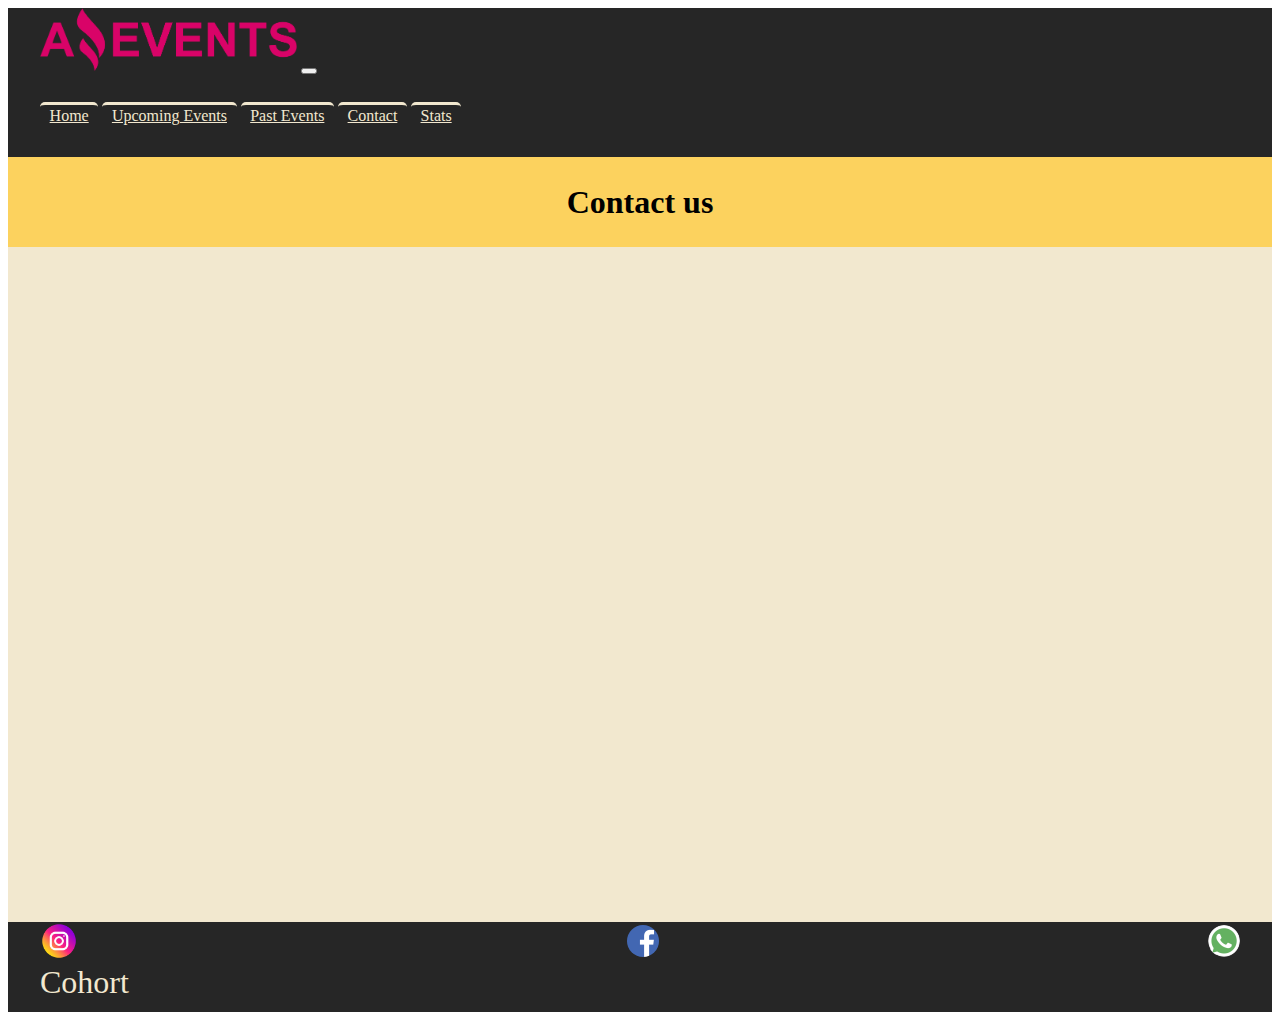
==== contact.html @ c7980db0 "[add] +html [fix] styles" ====
<!DOCTYPE html>
<html lang="en">
  <head>
    <meta charset="UTF-8" />
    <meta http-equiv="X-UA-Compatible" content="IE=edge" />
    <meta name="viewport" content="width=device-width, initial-scale=1.0" />
    <title>Amazing Events</title>
    <link
      rel="shortcut icon"
      href="./assets/images/Logo Amazing Events.png"
      type="image/x-icon"
    />
    <link rel="stylesheet" href="./assets/style.css" />
    <link
      href="https://cdn.jsdelivr.net/npm/bootstrap@5.2.3/dist/css/bootstrap.min.css"
      rel="stylesheet"
      integrity="sha384-rbsA2VBKQhggwzxH7pPCaAqO46MgnOM80zW1RWuH61DGLwZJEdK2Kadq2F9CUG65"
      crossorigin="anonymous"
    />
    <script
      src="https://cdn.jsdelivr.net/npm/bootstrap@5.2.3/dist/js/bootstrap.bundle.min.js"
      integrity="sha384-kenU1KFdBIe4zVF0s0G1M5b4hcpxyD9F7jL+jjXkk+Q2h455rYXK/7HAuoJl+0I4"
      defer
      crossorigin="anonymous"
    ></script>
  </head>
  <body>
    <nav id="nav" class="navbar navbar-expand-lg navbar-dark bg-dark">
      <div class="container-fluid justify-content-between">
        <img src="./assets/images/Logo Amazing Events.png" alt="" />
        <button
          class="navbar-toggler"
          type="button"
          data-bs-toggle="collapse"
          data-bs-target="#navbarNavAltMarkup"
          aria-controls="navbarNavAltMarkup"
          aria-expanded="false"
          aria-label="Toggle navigation"
        >
          <span class="navbar-toggler-icon"></span>
        </button>
        <div class="collapse navbar-collapse p-2" id="navbarNavAltMarkup">
          <div class="navbar-nav gap-3">
            <a class="nav-link" href="./index.html">Home</a>
            <a class="nav-link" href="./upcoming.html">Upcoming Events</a>
            <a class="nav-link" href="./past.html">Past Events</a>
            <a class="nav-link" href="#">Contact</a>
            <a class="nav-link" href="./stats.html">Stats</a>
          </div>
        </div>
      </div>
    </nav>
    <main>
      <section class="hero">
        <h1>Contact us</h1>
      </section>
    </main>
    <footer class="d-flex justify-content-between align-items-center">
      <div class="socials">
        <a href="https://www.instagram.com/">
          <img src="./assets/images/insta.png" alt="instagram_logo" />
        </a>
        <a href="https://www.facebook.com/">
          <img
            src="./assets/images/faceb.png"
            alt="facebook_logo"
            id="logo-face"
          />
        </a>
        <a href="https://web.whatsapp.com/">
          <img
            id="logo-whats"
            src="./assets/images/whats.png"
            alt="whatsapp_logo"
          />
        </a>
      </div>
      <p>Cohort</p>
    </footer>
  </body>
</html>
---- assets/style.css ----
:root {
  --primary: #fcd25e;
  --secondary: hsl(0 0% 15%);
  --text: #f2e8cf;
  --link-text: black;
}
header {
  height: 5vh;
}
#nav {
  background-color: var(--secondary) !important;
}
main {
  min-height: 85vh;
  background-color: #f2e8cf;
}
footer {
  height: 10vh;
  padding-inline: 2rem;
  background-color: var(--secondary);
  color: var(--text);
}
nav img {
  max-height: 7vh;
  padding-left: 2rem;
}
footer img {
  width: 2.4rem;
  border-radius: 50%;
}
p {
  margin: 0 !important;
}
footer p {
  font-size: 2rem;
}
.navbar-nav {
  margin-left: auto;
}
#navbarNavAltMarkup {
  padding: 2rem !important;
}
.nav-link {
  border-top: 3px solid var(--text);
  padding: 0.1rem 0.6rem !important;
  border-radius: 5px;
  color: var(--text) !important;
}
.nav-link:hover {
  background-color: var(--text);
  color: var(--link-text) !important;
}
.hero {
  background-color: var(--primary);
  color: var(--link-text);
  display: flex;
  height: 10vh;
  justify-content: center;
  align-items: center;
}
.filters {
  align-items: center;
  justify-content: center;
}
.filters .dropdown {
  margin-block: 1rem;
}
.searchbar {
  margin: 1rem;
  max-width: 500px;
}
.searchbar input {
  padding: 0.7rem 1rem;
}
.searchbar button {
  height: 3rem;
}
.dropdown-menu {
  padding: 0.5rem !important;
  transform: none !important;
}
.cards {
  padding: 2rem;
  padding-bottom: 5rem;
}
.card-bottom {
  padding-top: 1.5rem;
  justify-content: space-between;
}
.card-bottom p {
  overflow: hidden;
  white-space: nowrap;
  text-overflow: ellipsis;
}
.card-body h5 {
  text-align: center;
}
.card-bottom a {
  background-color: var(--secondary);
  border-color: var(--secondary);
}
.card-bottom a:hover,
.card-bottom a:active,
.card-bottom a:focus {
  background-color: var(--text) !important;
  color: black !important;
  border-color: black !important;
}
.card-body {
  display: flex;
  flex-direction: column;
  justify-content: space-between;
}
.card {
  align-self: stretch;
  height: 500px;
}
.card img {
  object-fit: cover;
  height: 300px;
}
#logo-face {
  width: 2rem;
  color: transparent;
}
.socials {
  display: flex;
  justify-content: space-between;
  align-items: center;
  gap: 2rem;
}
.socials a {
  color: transparent !important;
}
#logo-whats {
  width: 2rem;
}
@media (max-width: 350px) {
  nav img {
    padding: 0;
  }
  nav > div {
    padding: 0 !important;
  }
  .socials {
    justify-content: initial;
    gap: 1rem;
  }
  .cards {
    padding-inline: 1rem;
    align-items: center !important;
    flex-direction: row !important;
  }
}
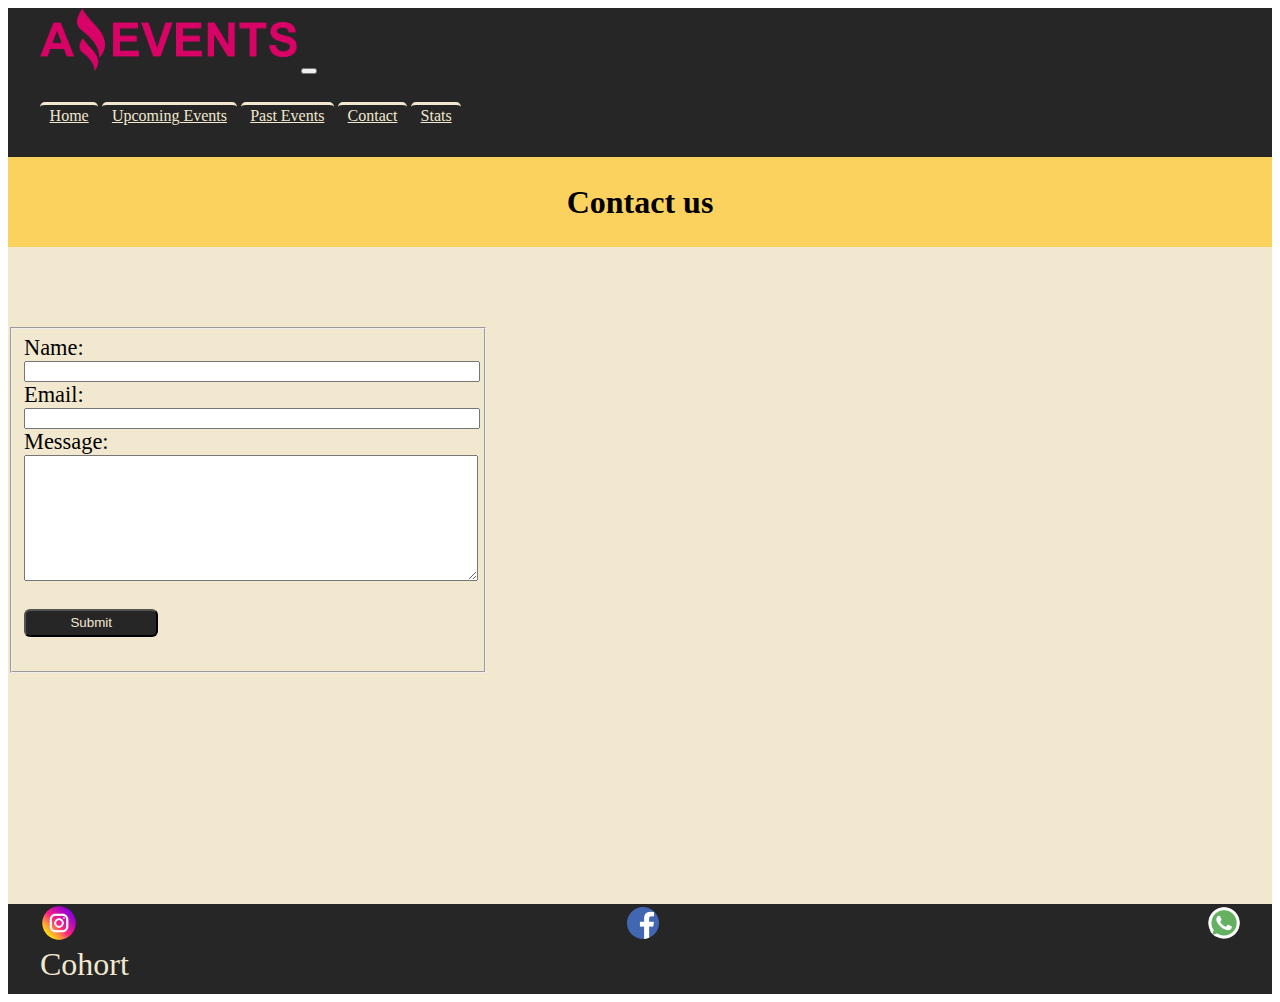
==== commit d6a8e120: "[add] alt attrbs. [add] card styles" ====
--- a/contact.html
+++ b/contact.html
@@ -27,7 +27,10 @@
   <body>
     <nav id="nav" class="navbar navbar-expand-lg navbar-dark bg-dark">
       <div class="container-fluid justify-content-between">
-        <img src="./assets/images/Logo Amazing Events.png" alt="" />
+        <img
+          src="./assets/images/Logo Amazing Events.png"
+          alt="amazing-events-logo"
+        />
         <button
           class="navbar-toggler"
           type="button"
@@ -54,6 +57,19 @@
       <section class="hero">
         <h1>Contact us</h1>
       </section>
+      <form class="contact-form d-flex justify-content-center">
+        <fieldset
+          class="d-flex flex-column justify-content-center align-items-center"
+        >
+          <label for="name"> Name: </label>
+          <input type="text" name="name" id="name" />
+          <label for="email"> Email: </label>
+          <input type="email" name="email" id="email" />
+          <label for="message"> Message: </label>
+          <textarea type="text" name="message" id="message" rows="8"></textarea>
+          <input type="submit" value="Submit" />
+        </fieldset>
+      </form>
     </main>
     <footer class="d-flex justify-content-between align-items-center">
       <div class="socials">
--- a/assets/style.css
+++ b/assets/style.css
@@ -11,7 +11,7 @@
   background-color: var(--secondary) !important;
 }
 main {
-  min-height: 85vh;
+  min-height: 83vh;
   background-color: #f2e8cf;
 }
 footer {
@@ -59,6 +59,7 @@
   align-items: center;
 }
 .filters {
+  padding: 2rem !important;
   align-items: center;
   justify-content: center;
 }
@@ -80,7 +81,7 @@
   transform: none !important;
 }
 .cards {
-  padding: 2rem;
+  padding-inline: 2rem;
   padding-bottom: 5rem;
 }
 .card-bottom {
@@ -92,8 +93,12 @@
   white-space: nowrap;
   text-overflow: ellipsis;
 }
-.card-body h5 {
+.cards h5 {
   text-align: center;
+  padding-block: 1rem;
+}
+.card-title {
+  background-color: var(--primary) !important;
 }
 .card-bottom a {
   background-color: var(--secondary);
@@ -135,7 +140,30 @@
 #logo-whats {
   width: 2rem;
 }
-@media (max-width: 350px) {
+.contact-form {
+  padding-block: 5rem;
+}
+fieldset {
+  width: 70vw;
+}
+fieldset :where(input, textarea, label) {
+  width: 100%;
+}
+fieldset input[type='submit'] {
+  max-width: 30%;
+  align-self: flex-end;
+  margin-block: 1.5rem;
+  padding-block: 0.3rem;
+  background-color: var(--secondary);
+  color: var(--text);
+  border-radius: 6px;
+}
+fieldset label {
+  align-self: flex-start;
+  font-size: 1.4rem;
+}
+
+@media (max-width: 425px) {
   nav img {
     padding: 0;
   }
@@ -151,4 +179,17 @@
     align-items: center !important;
     flex-direction: row !important;
   }
+  fieldset {
+    width: 95vw;
+  }
 }
+@media (min-width: 765px) {
+  fieldset {
+    width: 50vw;
+  }
+}
+@media (min-width: 1025px) {
+  fieldset {
+    width: 35vw;
+  }
+}
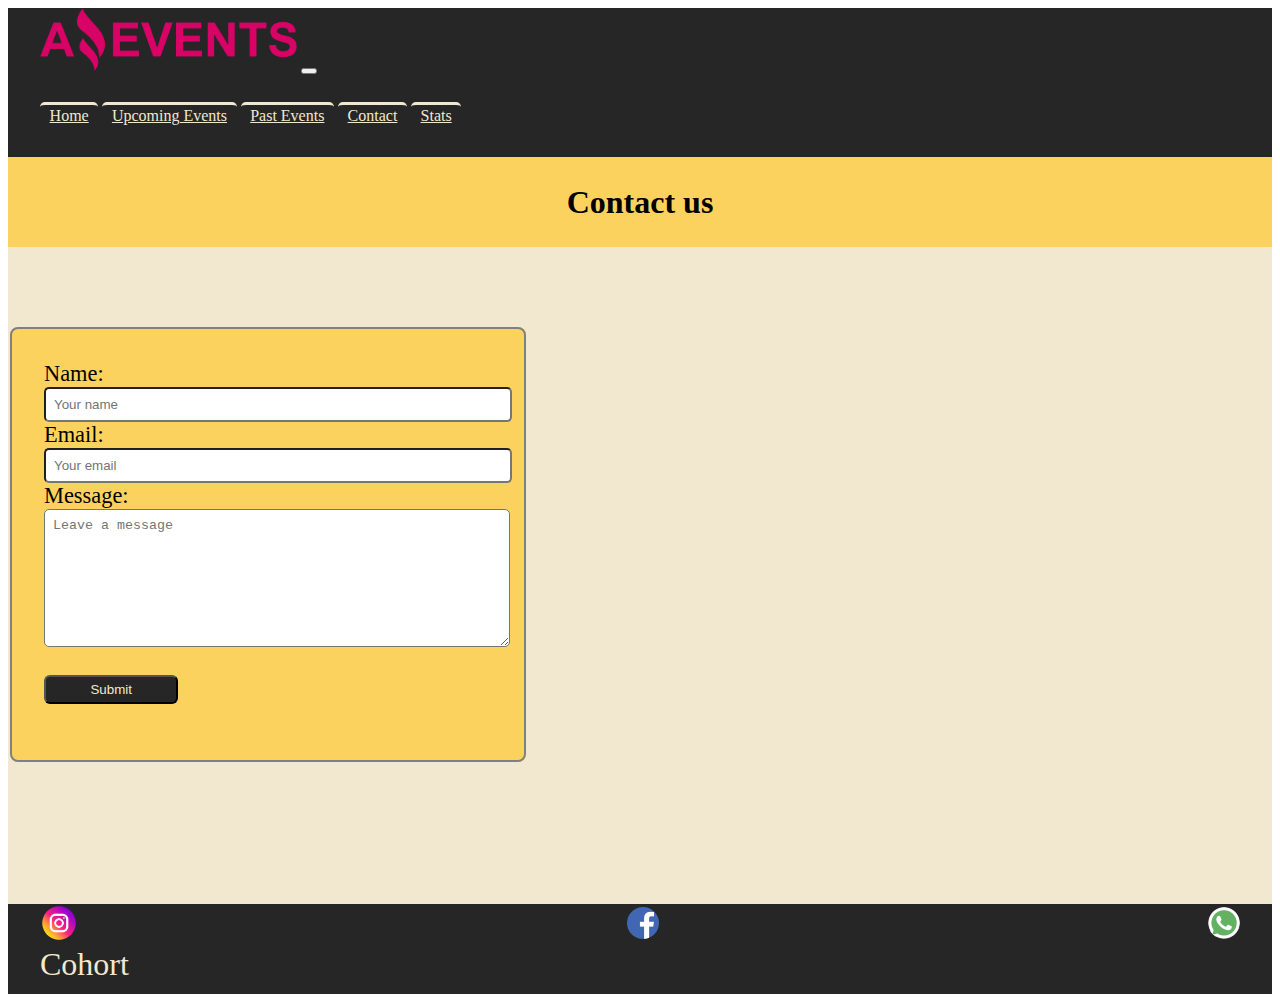
==== commit 85893167: "[fix] styles [add] placeholders" ====
--- a/contact.html
+++ b/contact.html
@@ -4,10 +4,10 @@
     <meta charset="UTF-8" />
     <meta http-equiv="X-UA-Compatible" content="IE=edge" />
     <meta name="viewport" content="width=device-width, initial-scale=1.0" />
-    <title>Amazing Events</title>
+    <title>Amazing Events | Contact</title>
     <link
       rel="shortcut icon"
-      href="./assets/images/Logo Amazing Events.png"
+      href="./assets/images/Logo_Amazing_Events.png"
       type="image/x-icon"
     />
     <link rel="stylesheet" href="./assets/style.css" />
@@ -28,7 +28,7 @@
     <nav id="nav" class="navbar navbar-expand-lg navbar-dark bg-dark">
       <div class="container-fluid justify-content-between">
         <img
-          src="./assets/images/Logo Amazing Events.png"
+          src="./assets/images/Logo_Amazing_Events.png"
           alt="amazing-events-logo"
         />
         <button
@@ -62,11 +62,21 @@
           class="d-flex flex-column justify-content-center align-items-center"
         >
           <label for="name"> Name: </label>
-          <input type="text" name="name" id="name" />
+          <input type="text" name="name" id="name" placeholder="Your name" />
           <label for="email"> Email: </label>
-          <input type="email" name="email" id="email" />
+          <input
+            type="email"
+            name="email"
+            id="email"
+            placeholder="Your email"
+          />
           <label for="message"> Message: </label>
-          <textarea type="text" name="message" id="message" rows="8"></textarea>
+          <textarea
+            name="message"
+            id="message"
+            rows="8"
+            placeholder="Leave a message"
+          ></textarea>
           <input type="submit" value="Submit" />
         </fieldset>
       </form>
--- a/assets/style.css
+++ b/assets/style.css
@@ -4,35 +4,16 @@
   --text: #f2e8cf;
   --link-text: black;
 }
+/*Header*/
 header {
   height: 5vh;
 }
 #nav {
   background-color: var(--secondary) !important;
-}
-main {
-  min-height: 83vh;
-  background-color: #f2e8cf;
-}
-footer {
-  height: 10vh;
-  padding-inline: 2rem;
-  background-color: var(--secondary);
-  color: var(--text);
 }
 nav img {
   max-height: 7vh;
   padding-left: 2rem;
-}
-footer img {
-  width: 2.4rem;
-  border-radius: 50%;
-}
-p {
-  margin: 0 !important;
-}
-footer p {
-  font-size: 2rem;
 }
 .navbar-nav {
   margin-left: auto;
@@ -50,6 +31,14 @@
   background-color: var(--text);
   color: var(--link-text) !important;
 }
+/*Main*/
+main {
+  min-height: 83vh;
+  background-color: #f2e8cf;
+}
+p {
+  margin: 0 !important;
+}
 .hero {
   background-color: var(--primary);
   color: var(--link-text);
@@ -58,6 +47,7 @@
   justify-content: center;
   align-items: center;
 }
+/*Main - Filters*/
 .filters {
   padding: 2rem !important;
   align-items: center;
@@ -67,19 +57,25 @@
   margin-block: 1rem;
 }
 .searchbar {
+  position: relative;
   margin: 1rem;
   max-width: 500px;
 }
 .searchbar input {
   padding: 0.7rem 1rem;
-}
-.searchbar button {
-  height: 3rem;
+  padding-left: 3rem;
+}
+.searchbar::before {
+  content: '🔎';
+  position: absolute;
+  right: 85%;
+  top: 25%;
 }
 .dropdown-menu {
   padding: 0.5rem !important;
   transform: none !important;
 }
+/*Main - Cards*/
 .cards {
   padding-inline: 2rem;
   padding-bottom: 5rem;
@@ -93,9 +89,10 @@
   white-space: nowrap;
   text-overflow: ellipsis;
 }
-.cards h5 {
+h5 {
   text-align: center;
   padding-block: 1rem;
+  width: 100%;
 }
 .card-title {
   background-color: var(--primary) !important;
@@ -124,6 +121,20 @@
   object-fit: cover;
   height: 300px;
 }
+/*Footer*/
+footer {
+  height: 10vh;
+  padding-inline: 2rem;
+  background-color: var(--secondary);
+  color: var(--text);
+}
+footer img {
+  width: 2.4rem;
+  border-radius: 50%;
+}
+footer p {
+  font-size: 2rem;
+}
 #logo-face {
   width: 2rem;
   color: transparent;
@@ -140,14 +151,23 @@
 #logo-whats {
   width: 2rem;
 }
+/*Contact*/
 .contact-form {
   padding-block: 5rem;
 }
 fieldset {
   width: 70vw;
+  border-radius: 8px !important;
+  padding: 2rem !important;
+  border: 2px solid gray !important;
+  background-color: var(--primary);
 }
 fieldset :where(input, textarea, label) {
   width: 100%;
+}
+fieldset :where(input, textarea) {
+  border-radius: 5px;
+  padding: 0.5rem;
 }
 fieldset input[type='submit'] {
   max-width: 30%;
@@ -162,7 +182,53 @@
   align-self: flex-start;
   font-size: 1.4rem;
 }
-
+/*Stats*/
+table {
+  margin-top: 2rem;
+  max-width: 95vw !important;
+}
+tbody,
+thead {
+  border-radius: 10px !important;
+}
+.table-subh {
+  background-color: var(--primary);
+}
+td,
+th {
+  width: 33%;
+  border: 1px solid gray !important;
+}
+/*Detail*/
+#detail-card {
+  align-self: center;
+  max-width: 70vw !important;
+}
+#detail-card img {
+  width: 100%;
+  height: 100%;
+}
+#detail-card > div {
+  width: 100%;
+}
+.category {
+  font-size: 0.9rem;
+  margin-left: 1rem;
+  border-radius: 15px;
+  background-color: var(--link-text);
+  color: var(--text);
+  padding: 0.2rem 1rem;
+}
+.card-detail-bottom {
+  background-color: var(--primary);
+  margin-top: 0.5rem;
+  border-radius: 5px;
+  height: 100% !important;
+}
+.col-lg-8 {
+  height: 100%;
+}
+/*Media Queries*/
 @media (max-width: 425px) {
   nav img {
     padding: 0;
@@ -182,14 +248,36 @@
   fieldset {
     width: 95vw;
   }
+  #detail-card {
+    max-width: 95vw !important;
+  }
 }
 @media (min-width: 765px) {
   fieldset {
     width: 50vw;
   }
+  #detail-card > div {
+    height: 100%;
+  }
 }
 @media (min-width: 1025px) {
   fieldset {
     width: 35vw;
   }
-}
+  #detail-card img {
+    height: 100%;
+  }
+  #detail-card > div {
+    width: auto !important;
+  }
+  .col-lg-8 {
+    display: flex;
+    flex-direction: column;
+    justify-content: center;
+    align-self: center;
+    align-items: center;
+  }
+  .table {
+    max-width: clamp(50%, 50% + 10vw, 70%) !important;
+  }
+}
